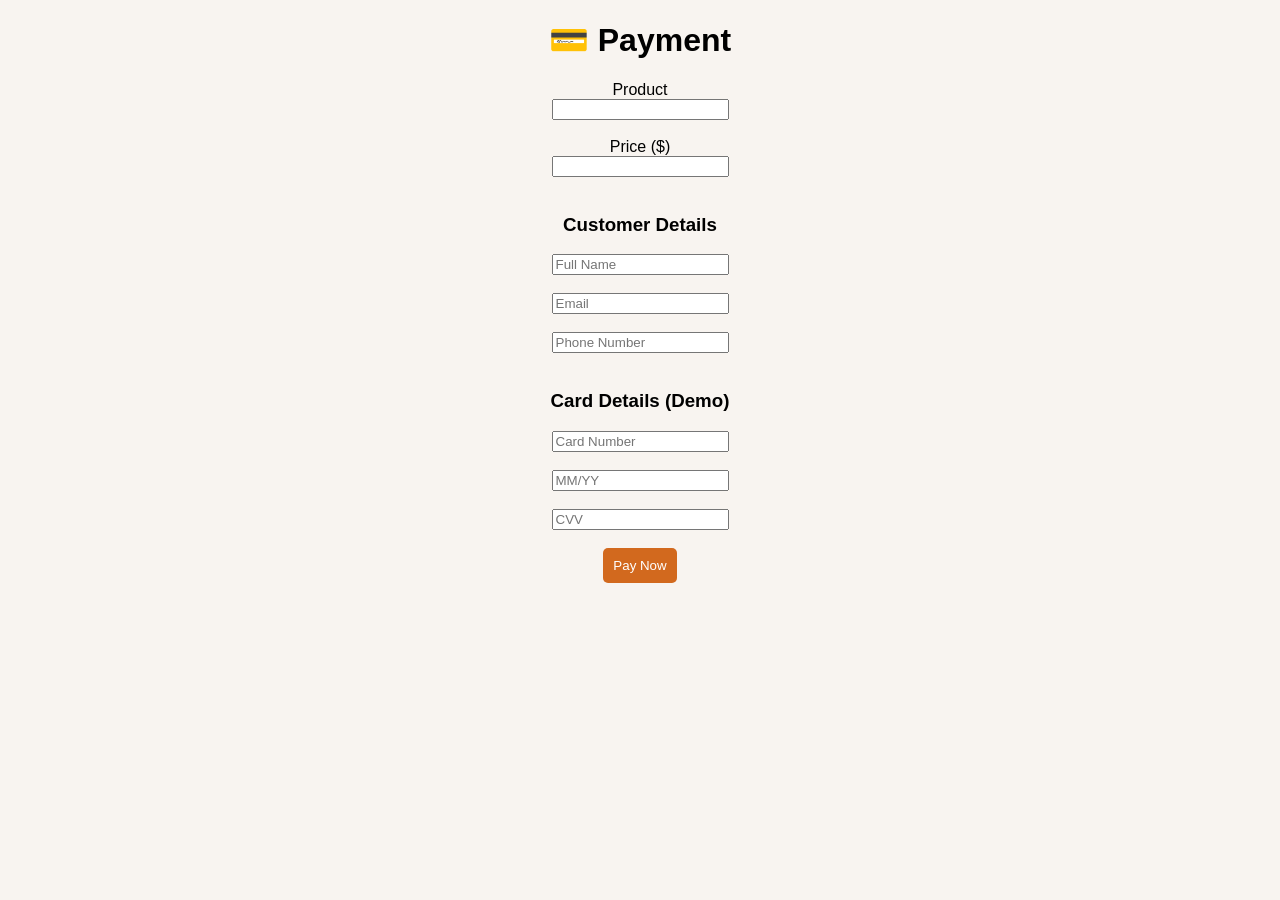
==== payment.html @ 49bee1ce "Add files via upload" ====
<!DOCTYPE html>
<html>
<head>
  <title>Payment</title>
  <link rel="stylesheet" href="style.css">
</head>
<body>

<h1>💳 Payment</h1>

<form action="confirm.html">

  <label>Product</label><br>
  <input type="text" id="product" name="product" readonly><br><br>

  <label>Price ($)</label><br>
  <input type="text" id="price" name="price" readonly><br><br>

  <h3>Customer Details</h3>

  <input type="text" name="name" placeholder="Full Name" required><br><br>
  <input type="email" name="email" placeholder="Email" required><br><br>
  <input type="text" name="phone" placeholder="Phone Number" required><br><br>

  <h3>Card Details (Demo)</h3>

  <input type="text" placeholder="Card Number" required><br><br>
  <input type="text" placeholder="MM/YY" required><br><br>
  <input type="text" placeholder="CVV" required><br><br>

  <button type="submit">Pay Now</button>

</form>

<script>
  const params = new URLSearchParams(window.location.search);
  document.getElementById("product").value = params.get("product");
  document.getElementById("price").value = params.get("price");
</script>

</body>
</html>
---- style.css ----
body {
  margin: 0;
  font-family: Arial, sans-serif;
  background-color: #f8f4f0;
  text-align: center;
}

header {
  background-color: chocolate;
  color: white;
  padding: 20px;
}

.products {
  display: flex;
  justify-content: center;
  gap: 20px;
  padding: 40px;
}

.card {
  background: white;
  padding: 20px;
  width: 200px;
  border-radius: 10px;
  box-shadow: 0 5px 10px rgba(0,0,0,0.1);
}

.price {
  font-size: 18px;
  font-weight: bold;
}

button {
  background-color: chocolate;
  color: white;
  border: none;
  padding: 10px;
  cursor: pointer;
  border-radius: 5px;
}

button:hover {
  background-color: #5a2d0c;
}

footer {
  background: #333;
  color: white;
  padding: 10px;
}
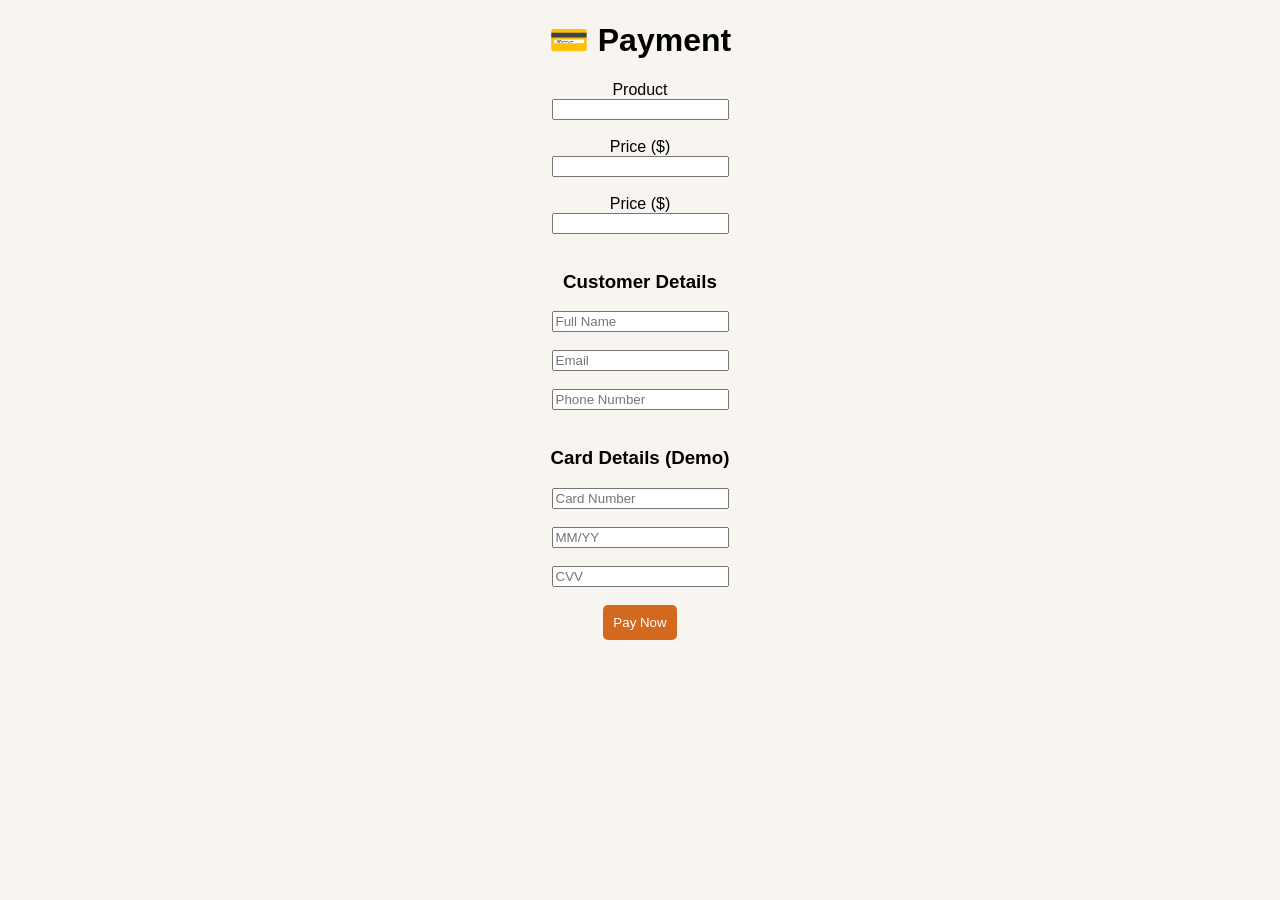
==== commit 2a6a6d5e: "Update payment.html" ====
--- a/payment.html
+++ b/payment.html
@@ -10,12 +10,15 @@
 
 <form action="confirm.html">
 
-  <label>Product</label><br>
-  <input type="text" id="product" name="product" readonly><br><br>
+<label>Product</label><br>
+<input type="text" id="product" name="product" readonly><br><br>
+
 
   <label>Price ($)</label><br>
-  <input type="text" id="price" name="price" readonly><br><br>
+<input type="text" id="price" name="price" readonly><br><br>
 
+  <label>Price ($)</label><br>
+<input type="text" id="price" name="price" readonly><br><br>
   <h3>Customer Details</h3>
 
   <input type="text" name="name" placeholder="Full Name" required><br><br>
@@ -40,3 +43,4 @@
 
 </body>
 </html>
+
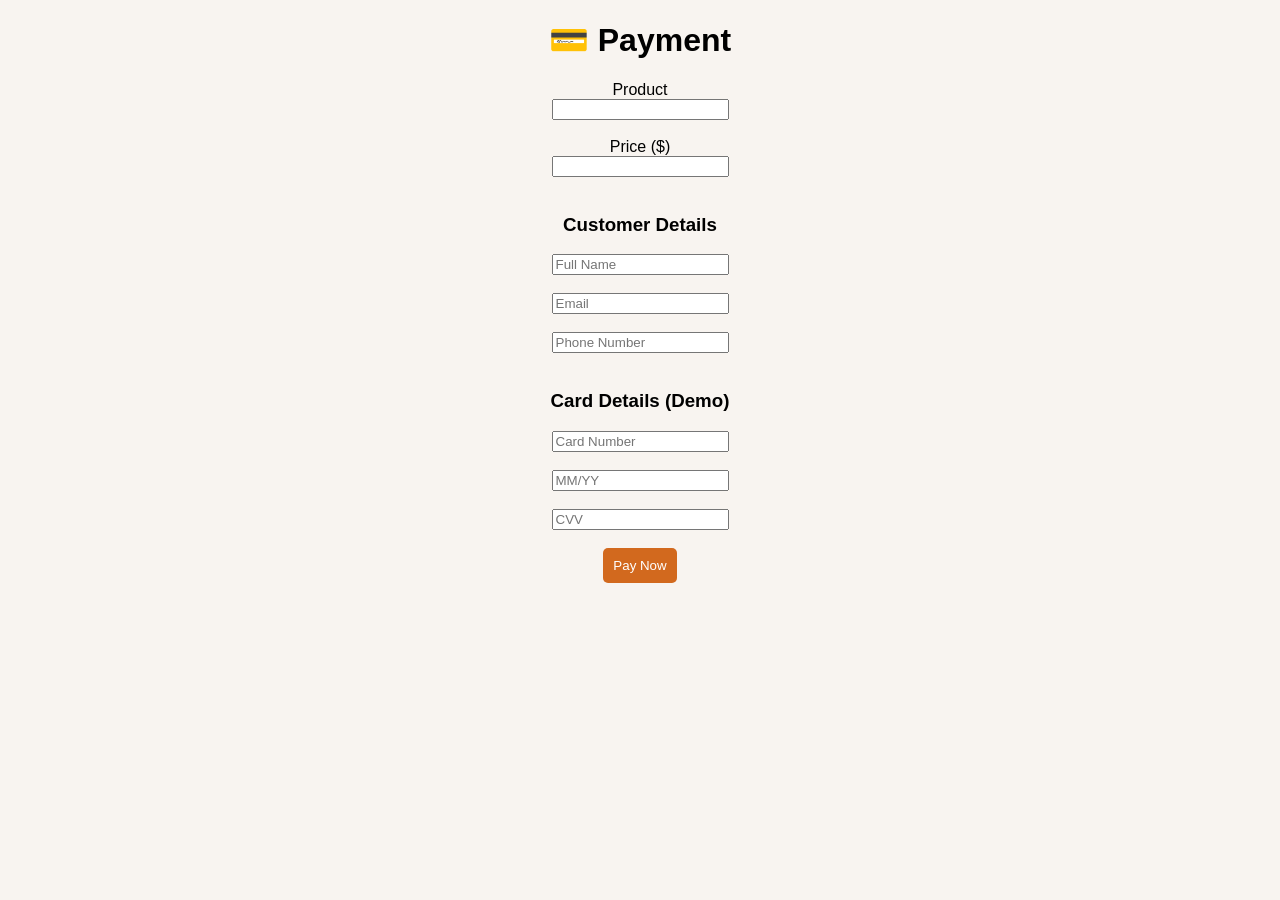
==== commit bc3f7347: "Update payment.html" ====
--- a/payment.html
+++ b/payment.html
@@ -10,15 +10,12 @@
 
 <form action="confirm.html">
 
-<label>Product</label><br>
-<input type="text" id="product" name="product" readonly><br><br>
-
+  <label>Product</label><br>
+  <input type="text" id="product" name="product" readonly><br><br>
 
   <label>Price ($)</label><br>
-<input type="text" id="price" name="price" readonly><br><br>
+  <input type="text" id="price" name="price" readonly><br><br>
 
-  <label>Price ($)</label><br>
-<input type="text" id="price" name="price" readonly><br><br>
   <h3>Customer Details</h3>
 
   <input type="text" name="name" placeholder="Full Name" required><br><br>
@@ -35,12 +32,15 @@
 
 </form>
 
+<!-- Only ONE script is needed -->
 <script>
   const params = new URLSearchParams(window.location.search);
-  document.getElementById("product").value = params.get("product");
-  document.getElementById("price").value = params.get("price");
+  const product = params.get("product") || "";
+  const price = params.get("price") || "";
+
+  document.getElementById("product").value = product;
+  document.getElementById("price").value = price;
 </script>
 
 </body>
 </html>
-
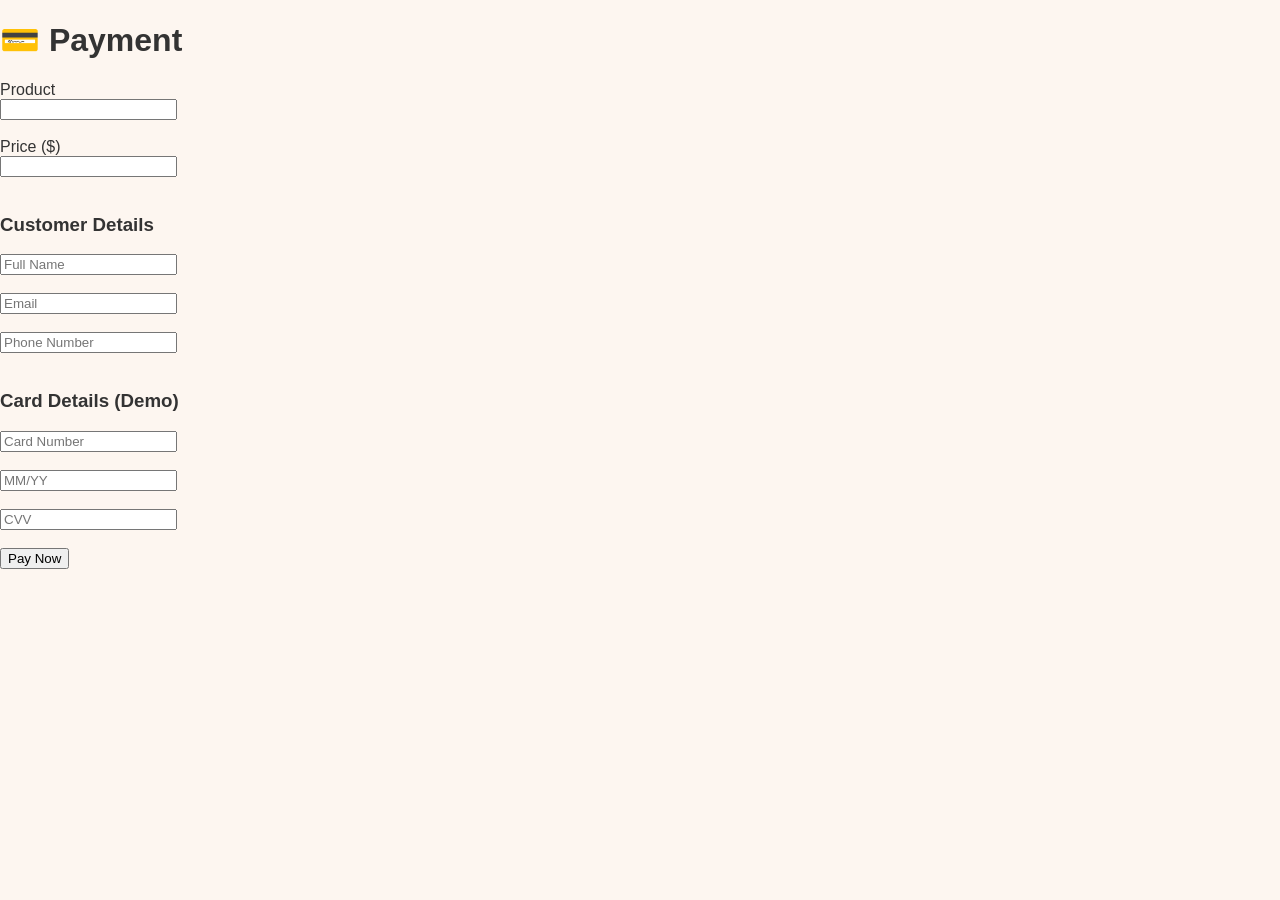
==== commit 127bc92f: "Update payment.html" ====
--- a/payment.html
+++ b/payment.html
@@ -17,13 +17,11 @@
   <input type="text" id="price" name="price" readonly><br><br>
 
   <h3>Customer Details</h3>
-
   <input type="text" name="name" placeholder="Full Name" required><br><br>
   <input type="email" name="email" placeholder="Email" required><br><br>
   <input type="text" name="phone" placeholder="Phone Number" required><br><br>
 
   <h3>Card Details (Demo)</h3>
-
   <input type="text" placeholder="Card Number" required><br><br>
   <input type="text" placeholder="MM/YY" required><br><br>
   <input type="text" placeholder="CVV" required><br><br>
@@ -32,7 +30,6 @@
 
 </form>
 
-<!-- Only ONE script is needed -->
 <script>
   const params = new URLSearchParams(window.location.search);
   const product = params.get("product") || "";
--- a/style.css
+++ b/style.css
@@ -1,51 +1,140 @@
 body {
+  font-family: 'Segoe UI', Tahoma, Geneva, Verdana, sans-serif;
   margin: 0;
-  font-family: Arial, sans-serif;
-  background-color: #f8f4f0;
-  text-align: center;
+  background: #fdf6f0;
+  color: #333;
 }
 
+/* Header */
 header {
-  background-color: chocolate;
+  background: #5a2d0c;
   color: white;
-  padding: 20px;
+  display: flex;
+  justify-content: space-between;
+  align-items: center;
+  padding: 15px 50px;
 }
 
+header .logo {
+  display: flex;
+  align-items: center;
+  font-size: 24px;
+  font-weight: bold;
+  letter-spacing: 1px;
+}
+
+header .logo-icon {
+  font-size: 32px;
+  margin-right: 10px;
+}
+
+header .logo-text {
+  font-family: 'Brush Script MT', cursive;
+  font-size: 28px;
+  color: #ffd700; /* gold color for premium look */
+}
+
+header nav a {
+  color: white;
+  margin-left: 20px;
+  text-decoration: none;
+  font-weight: bold;
+}
+
+header nav a:hover {
+  text-decoration: underline;
+}
+
+/* Hero Section */
+.hero {
+  text-align: center;
+  padding: 60px 20px;
+  background: #f6e5d7;
+}
+
+.hero h1 {
+  font-size: 48px;
+  color: #5a2d0c;
+  margin-bottom: 10px;
+}
+
+.hero p {
+  font-size: 20px;
+  color: #7a4f31;
+}
+
+/* Products Section */
 .products {
   display: flex;
   justify-content: center;
-  gap: 20px;
-  padding: 40px;
+  flex-wrap: wrap;
+  gap: 25px;
+  padding: 40px 20px;
 }
 
-.card {
+.product-card {
   background: white;
-  padding: 20px;
-  width: 200px;
-  border-radius: 10px;
-  box-shadow: 0 5px 10px rgba(0,0,0,0.1);
+  width: 280px;
+  border-radius: 15px;
+  overflow: hidden;
+  box-shadow: 0 5px 15px rgba(0,0,0,0.15);
+  text-align: center;
+  transition: transform 0.3s;
 }
 
-.price {
+.product-card:hover {
+  transform: translateY(-5px);
+}
+
+.product-card img {
+  width: 100%;
+  height: 180px;
+  object-fit: cover;
+}
+
+.product-card h2 {
+  color: #5a2d0c;
+  margin: 15px 0 5px 0;
+}
+
+.product-card p {
   font-size: 18px;
+  font-weight: bold;
+  margin-bottom: 10px;
+}
+
+.product-card button {
+  background: #d2691e;
+  color: white;
+  border: none;
+  padding: 10px 20px;
+  margin-bottom: 15px;
+  border-radius: 8px;
+  cursor: pointer;
   font-weight: bold;
 }
 
-button {
-  background-color: chocolate;
-  color: white;
-  border: none;
-  padding: 10px;
-  cursor: pointer;
-  border-radius: 5px;
+.product-card button:hover {
+  background: #5a2d0c;
 }
 
-button:hover {
-  background-color: #5a2d0c;
+/* Footer */
+footer {
+  background: #5a2d0c;
+  color: white;
+  text-align: center;
+  padding: 30px 20px;
+  margin-top: 50px;
 }
 
-footer {
-  background: #333;
-  color: white;
-  padding: 10px;
+footer p {
+  margin: 5px 0;
 }
+
+/* Responsive */
+@media (max-width: 900px) {
+  .products {
+    flex-direction: column;
+    align-items: center;
+  }
+}
